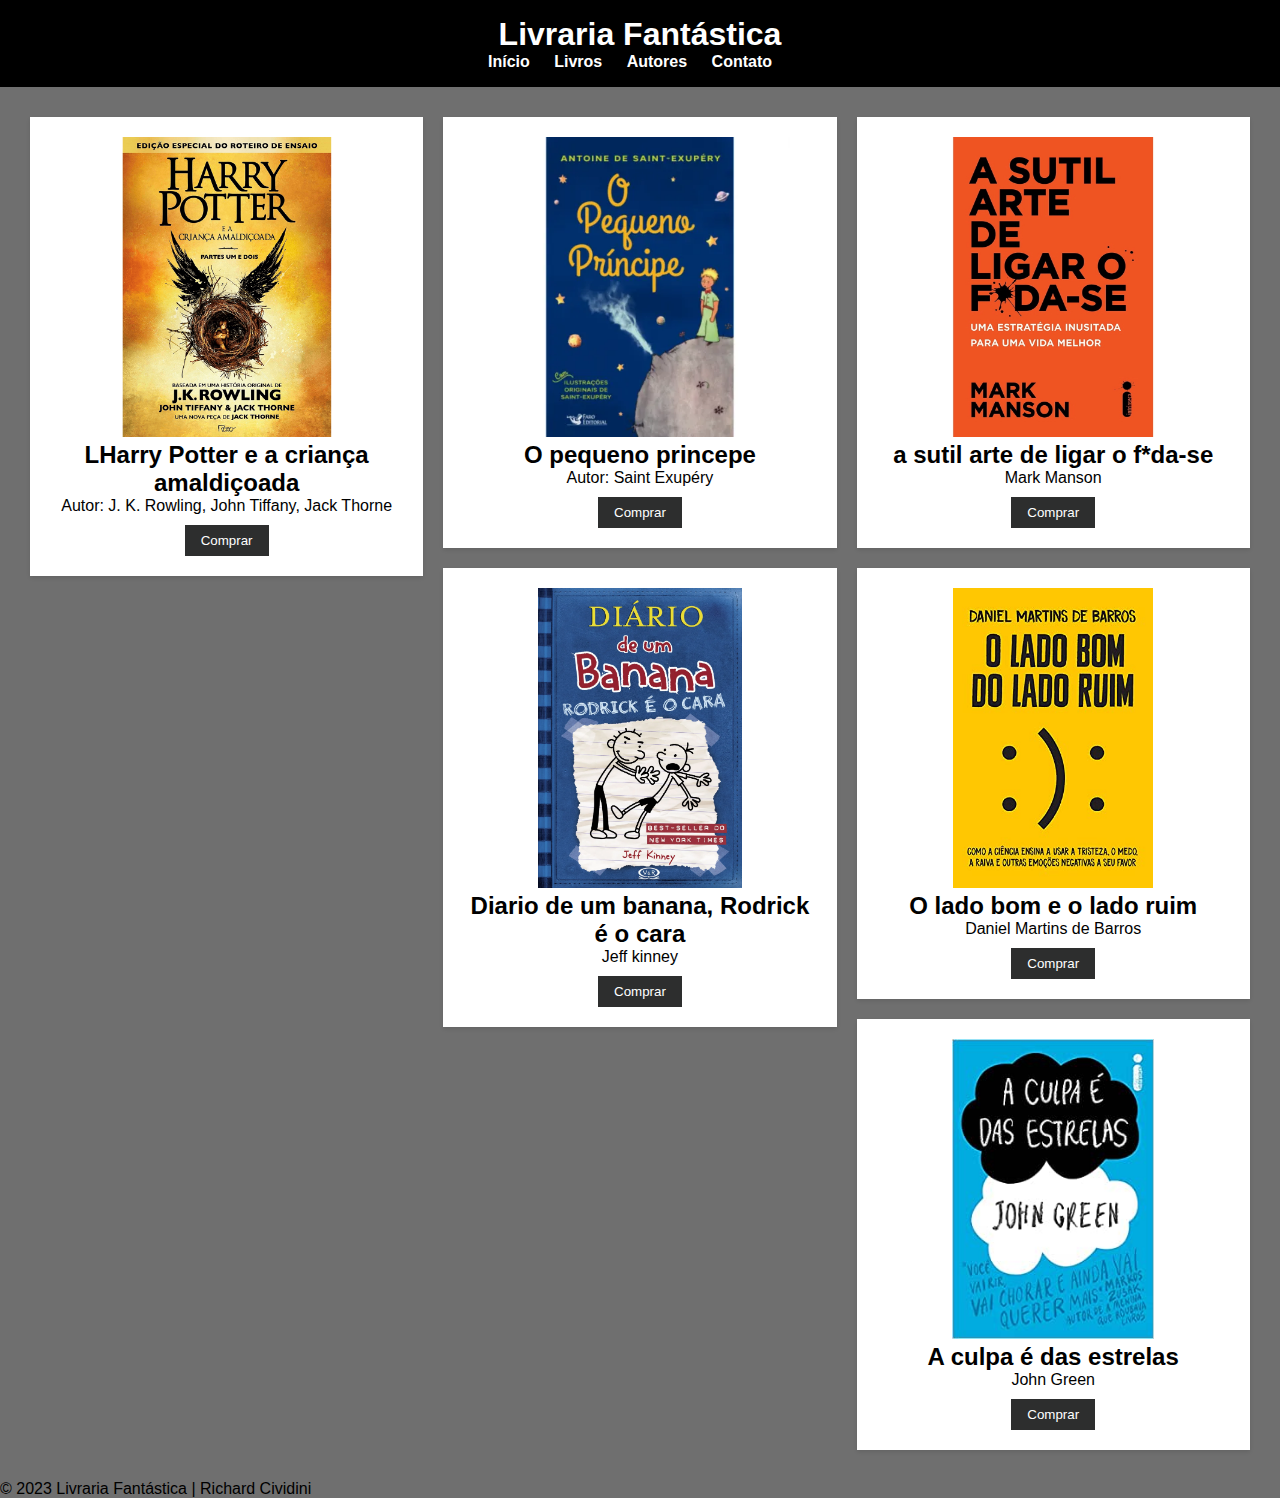
==== index.html @ b77473e6 "livraria" ====
<!DOCTYPE html>
<html lang="pt-br">
<head>
    <meta charset="UTF-8">
    <meta name="viewport" content="width=device-width, initial-scale=1.0">
    <title>Livraria</title>
    <link rel="stylesheet" href="assets/css/estilos.css">
</head>
<body>
    <header>
        <h1>Livraria Fantástica</h1>
        <nav>
            <ul>
                <li><a href="#">Início</a></li>
                <li><a href="#">Livros</a></li>
                <li><a href="#">Autores</a></li>
                <li><a href="#">Contato</a></li>
            </ul>
        </nav>
    </header>

    <!-- Conteúdo principal adicionado -->
    <main>
        <section class="cards">
            <div class="card">
                <img src="assets/img/livro 1.png" alt="Livro 1">
                <h2>LHarry Potter e a criança amaldiçoada</h2>
                <p>Autor: J. K. Rowling, John Tiffany, Jack Thorne</p>
                <button>Comprar</button>
            </div>

            <div class="card">
                <img src="assets/img/livro 2.webp" alt="Livro 2">
                <h2>O pequeno princepe</h2>
                <p>Autor: Saint Exupéry</p>
                <button>Comprar</button>
            </div>

            <div class="card">
                <img src="assets/img/livro 3.webp" alt="Livro 3">
                <h2>a sutil arte de ligar o f*da-se</h2>
                <p>Mark Manson</p>
                <button>Comprar</button>
            </div>

            <div class="card">
                <img src="assets/img/imagem 4.webp" alt="Livro 3">
                <h2>Diario de um banana, Rodrick é o cara </h2>
                <p>Jeff kinney</p>
                <button>Comprar</button>
            </div>

            <div class="card">
                <img src="assets/img/imagem 5.jpg" alt="Livro 3">
                <h2>O lado bom e o lado ruim</h2>
                <p>Daniel Martins de Barros</p>
                <button>Comprar</button>
            </div>

            <div class="card">
                <img src="assets/img/imagem 6.jpg" alt="Livro 3">
                <h2>A culpa é das estrelas</h2>
                <p>John Green</p>
                <button>Comprar</button>
            </div>
        </section>
    </main>
        <p>&copy; 2023 Livraria Fantástica | Richard Cividini</p>
    </footer>
</body>
</html>
---- assets/css/estilos.css ----
* {
    margin: 0; /* Remove a margem padrão */
    padding: 0; /* Remove o padding padrão */
    box-sizing: border-box; /* Faz com que o padding e a borda não aumentem o tamanho do elemento */
}

body {
    font-family: Arial, sans-serif; /* Define a fonte padrão */
    background-color: #4e4e4ed0; /* Define a cor de fundo */
}

header {
    background-color: #000000; /* Define a cor de fundo */
    color: #ffffff; /* Define a cor do texto */
    text-align: center; /* Centraliza o texto */
    padding: 1rem; /* Define um espaçamento interno */
}

nav ul {
    list-style: none; /* Remove a bolinha da lista */
}

nav li {
    display: inline; /* Faz com que os itens da lista fiquem na mesma linha */
    margin-right: 20px; /* Define um espaçamento entre os itens */
}

nav a {
    text-decoration: none; /* Remove o sublinhado dos links */
    color: #fff; /* Define a cor do texto */
    font-weight: bold; /* Define o peso da fonte */
}

main {
    padding: 20px; /* Define um espaçamento interno */
    overflow: hidden; /* Faz com que o elemento não ultrapasse o tamanho do pai */
}

.card {
    width: calc(33.33% - 20px); /* 33.33% - 40px */
    margin: 10px; /* Define um espaçamento externo */
    padding: 20px; /* Define um espaçamento interno */
    background-color: #fff; /* Define a cor de fundo */
    box-shadow: 0 2px 4px rgba(0, 0, 0, 0.1); /* Adiciona uma sombra */
    text-align: center; /* Centraliza o texto */
    float: left; /* Faz com que os elementos fiquem na mesma linha */
}

.card img {
    max-width: 100%; /* Define a largura máxima da imagem */
    height: 300px; /* Define a altura da imagem */
}

.card button {
    background-color: #2d2e2e;
    color: #fff;
    border: none;
    padding: 8px 16px;
    margin-top: 10px;
    cursor: pointer; /* Muda o cursor do mouse */
    transition: background-color 0.3s ease; /* Adiciona uma transição suave */
}

.card button:hover {
    background-color: #555; /* Muda a cor de fundo ao passar o mouse */
}

footer {
    background-color: #333;
    color: #fff;
    text-align: center;
    padding: 1rem;
}
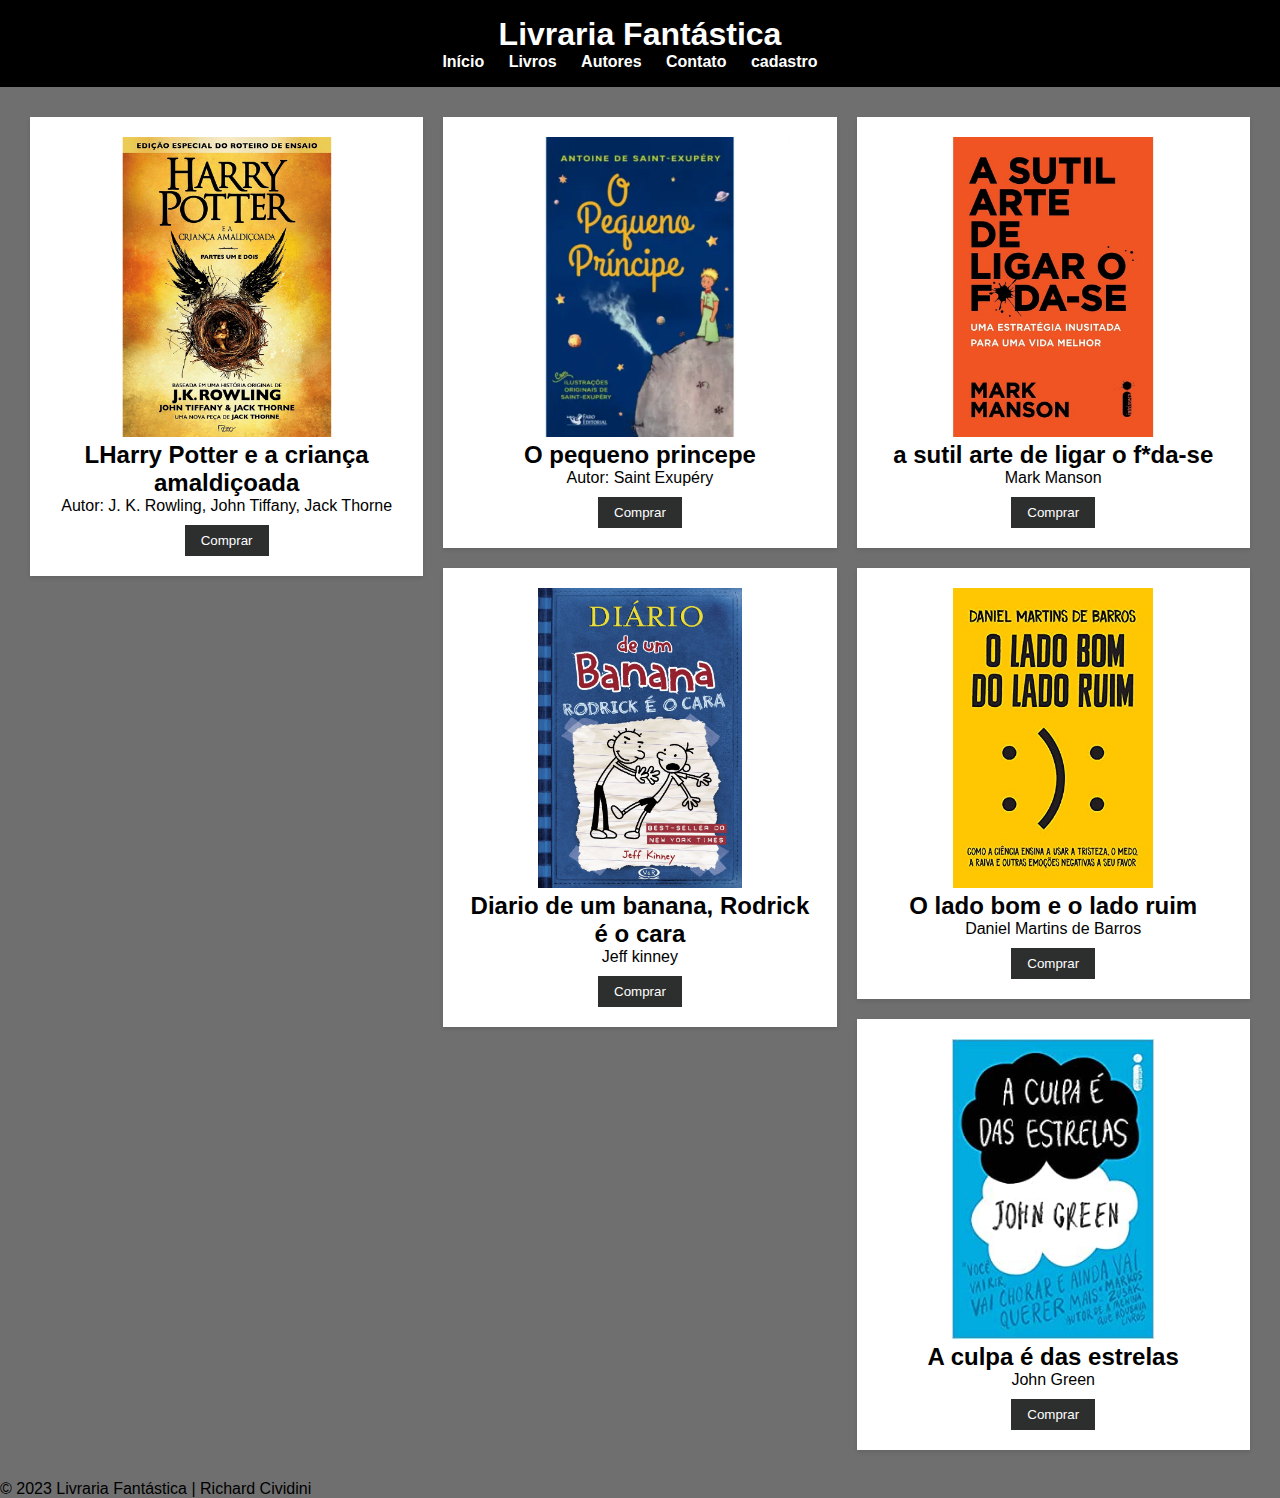
==== commit 84b259ef: ".." ====
--- a/index.html
+++ b/index.html
@@ -15,6 +15,7 @@
                 <li><a href="#">Livros</a></li>
                 <li><a href="#">Autores</a></li>
                 <li><a href="#">Contato</a></li>
+                <li><a href="cadastro.html">cadastro</a></li>
             </ul>
         </nav>
     </header>
